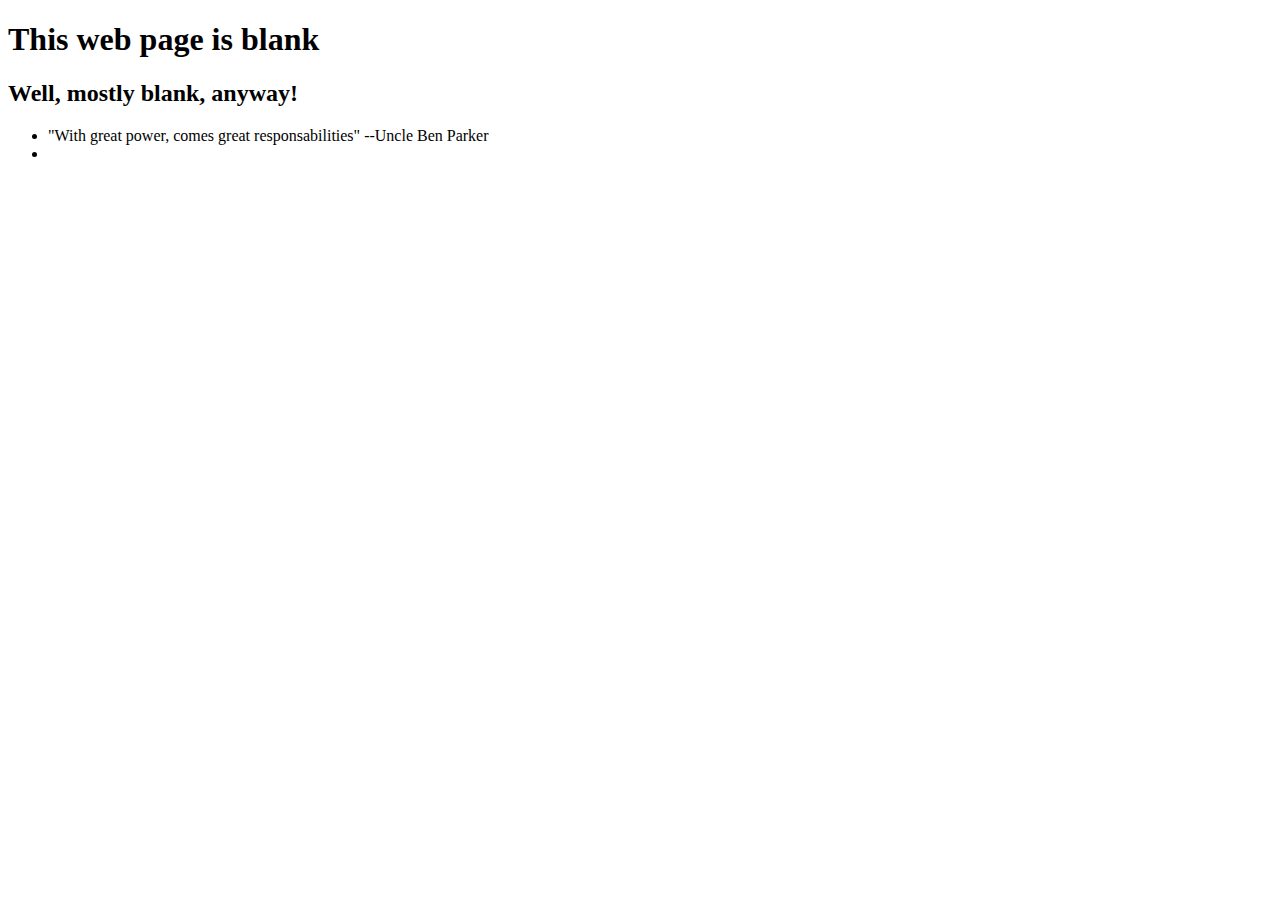
==== extended_runnable_file.html @ 3aa876e4 "gitignore to file extended_runnable_file.htm" ====
<!DOCTYPE HTML>
<html>
<head>
	<meta charset="utf-8">
	<title>My Page of Quotes</title>
	<link href="style.css" rel="stylesheet" type="text/css">
<style>.facadebtn{display:inline-block;width:60px;height:60px;background-color:#009de0;border-radius:50px;text-align:center;box-shadow: 2px 2px 3px #999;opacity:.3;}
.facadebtn .sapUiIcon{color:#FFF;font-size:1.5rem;cursor:pointer;line-height:60px;width:60px;}
.facadebtn:hover{opacity:1;}
#interactive.viewport video{width:320px;height:240px;}
.facade .sapMSLITitleOnly, .facade .sapMILILabel {font-size: 1rem;}
#interactive.viewport .drawingBuffer{width:320px;height:240px;position:absolute;}
</style>
<script type="text/javascript">

window._facadeSettings = {"cordova-plugin-device-orientation":false,"accelerometer":{},"compass":{}};
	window.sIdeOrigin = "https://webidecp-d0e394e7d.dispatcher.us2.hana.ondemand.com";
	window.sap_webide_FacadePreview = true;
	window.sFacadePath = "https://webidecp-d0e394e7d.dispatcher.us2.hana.ondemand.com/hatdi_d2bc8316f/hybrid/cordovafacade/cordova.js";
	window.sFacadeCfgViewPath = "https://webidecp-d0e394e7d.dispatcher.us2.hana.ondemand.com/hatdi_d2bc8316f/hybrid/view/";
	window.bridgeHtml = "https://webidecp-d0e394e7d.dispatcher.us2.hana.ondemand.com/hatdi_d2bc8316f/hybrid/cordovafacade/MessageBridge.html";
	window.msgDefPath = "https://webidecp-d0e394e7d.dispatcher.us2.hana.ondemand.com/hatdi_d2bc8316f/hybrid/mobileextend/MessageDef.js";
	window.msgBridgePath = "https://webidecp-d0e394e7d.dispatcher.us2.hana.ondemand.com/hatdi_d2bc8316f/hybrid/mobileextend/MessageBridge.js";
	window.meCssPath = "https://webidecp-d0e394e7d.dispatcher.us2.hana.ondemand.com/hatdi_d2bc8316f/hybrid/css/mobileExtend.css";
</script>
<script src="https://webidecp-d0e394e7d.dispatcher.us2.hana.ondemand.com/hatdi_d2bc8316f/hybrid/cordovafacade/floatingButton.js" type="text/javascript"></script>
</head>
<body class="sapUiBody" id="content">
	<h1>This web page is blank</h1>
	<h2>Well, mostly blank, anyway!</h2>
	<ul>
		<li>"With great power, comes great responsabilities" --Uncle Ben Parker</li>
		<li></li>
	</ul>
</body>
</html>
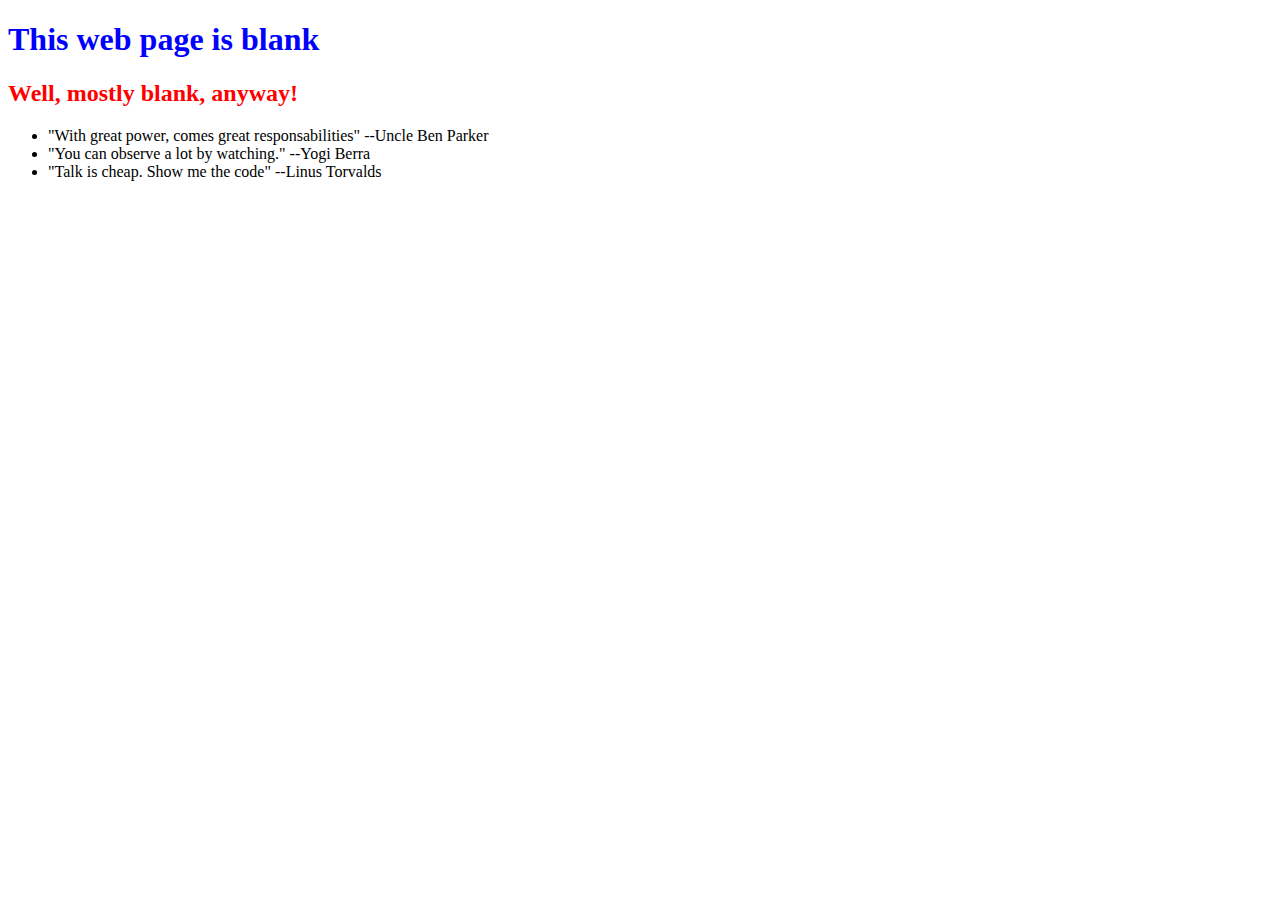
==== commit 46259e32: "commit extended_runnable_file" ====
--- a/extended_runnable_file.html
+++ b/extended_runnable_file.html
@@ -30,7 +30,8 @@
 	<h2>Well, mostly blank, anyway!</h2>
 	<ul>
 		<li>"With great power, comes great responsabilities" --Uncle Ben Parker</li>
-		<li></li>
+		<li>"You can observe a lot by watching." --Yogi Berra</li>
+		<li>"Talk is cheap. Show me the code" --Linus Torvalds</li>
 	</ul>
 </body>
 </html>--- a/style.css
+++ b/style.css
@@ -0,0 +1,6 @@
+h1 {
+ color: blue;	
+}
+h2 {
+ color: red;
+}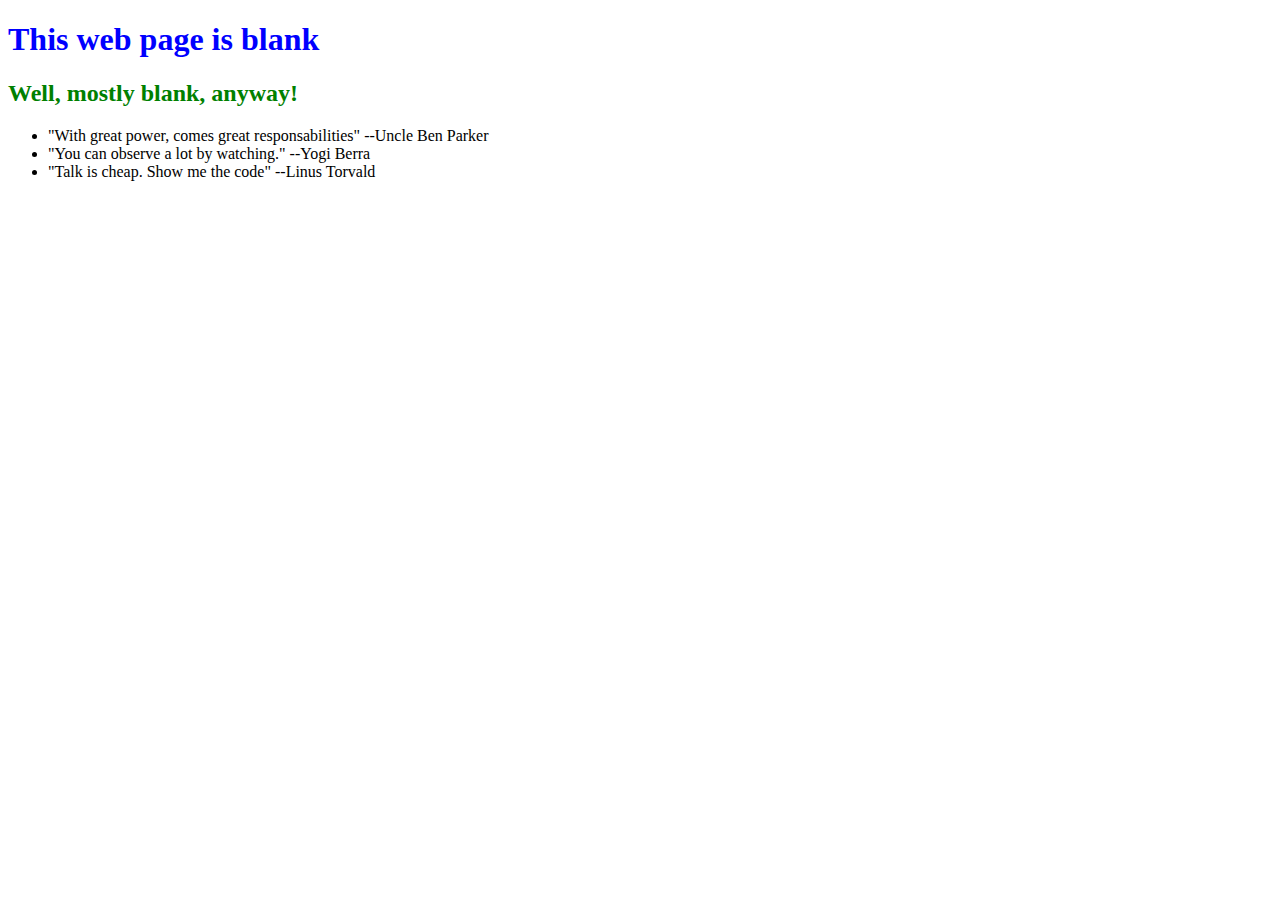
==== commit ff6071b4: "change 2nd header to color green" ====
--- a/extended_runnable_file.html
+++ b/extended_runnable_file.html
@@ -31,7 +31,7 @@
 	<ul>
 		<li>"With great power, comes great responsabilities" --Uncle Ben Parker</li>
 		<li>"You can observe a lot by watching." --Yogi Berra</li>
-		<li>"Talk is cheap. Show me the code" --Linus Torvalds</li>
+		<li>"Talk is cheap. Show me the code" --Linus Torvald</li>
 	</ul>
 </body>
 </html>--- a/style.css
+++ b/style.css
@@ -2,5 +2,5 @@
  color: blue;	
 }
 h2 {
- color: red;
+ color: green;
 }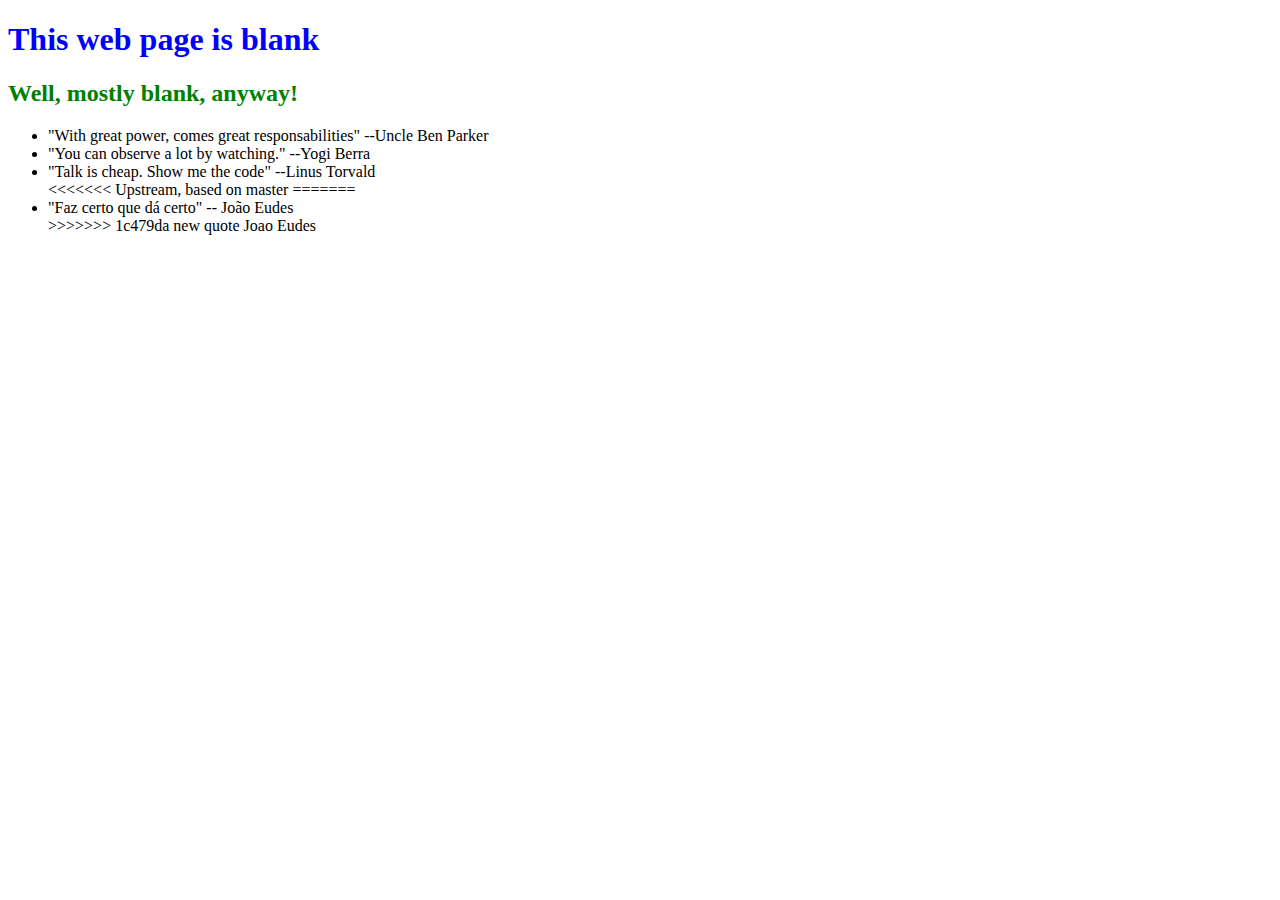
==== commit 48f767c9: "new quote Joao Eudes" ====
--- a/extended_runnable_file.html
+++ b/extended_runnable_file.html
@@ -32,6 +32,10 @@
 		<li>"With great power, comes great responsabilities" --Uncle Ben Parker</li>
 		<li>"You can observe a lot by watching." --Yogi Berra</li>
 		<li>"Talk is cheap. Show me the code" --Linus Torvald</li>
+<<<<<<< Upstream, based on master
+=======
+		<li>"Faz certo que dá certo" -- João Eudes</li>
+>>>>>>> 1c479da new quote Joao Eudes
 	</ul>
 </body>
 </html>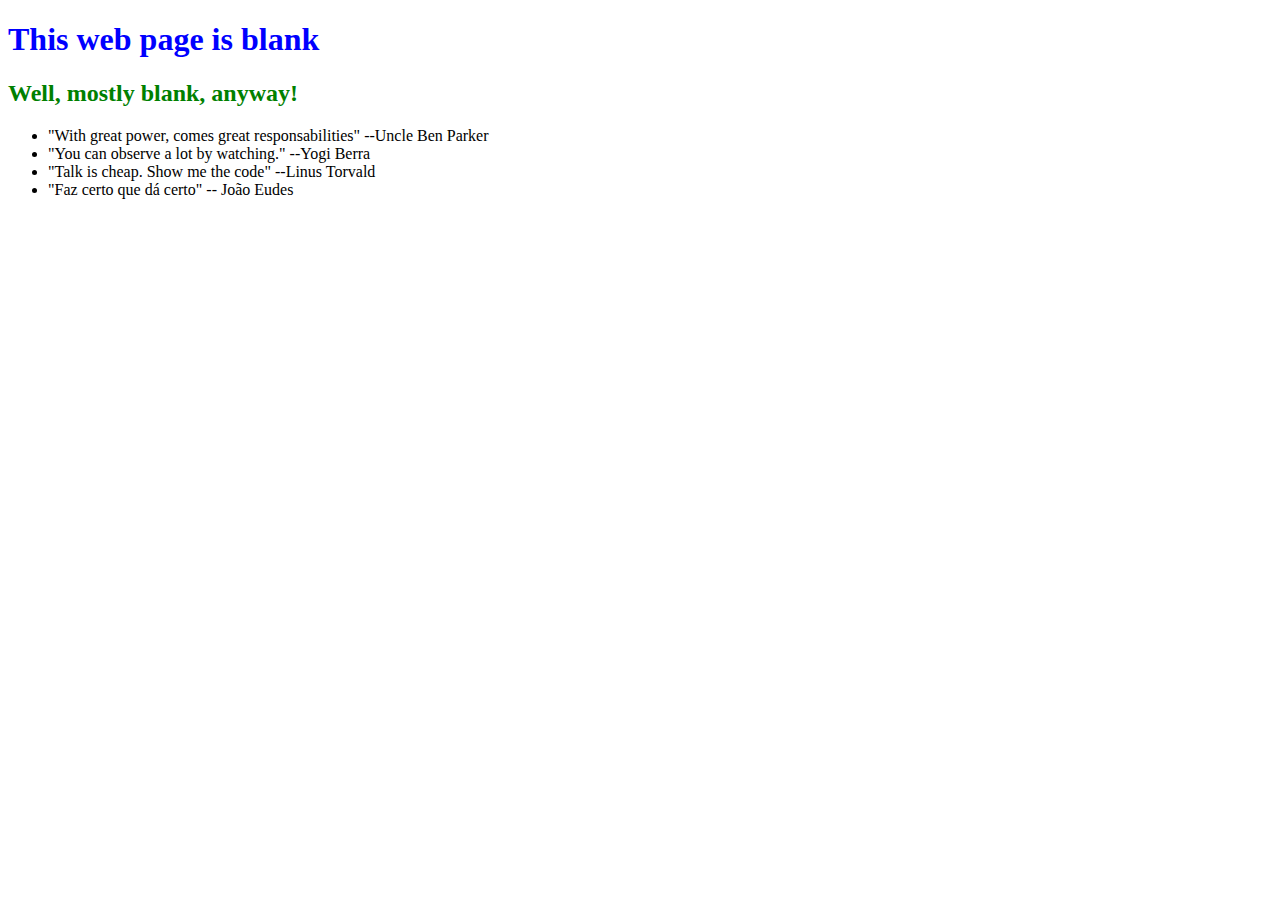
==== commit 330e9f64: "uncommit runable_file" ====
--- a/extended_runnable_file.html
+++ b/extended_runnable_file.html
@@ -32,10 +32,7 @@
 		<li>"With great power, comes great responsabilities" --Uncle Ben Parker</li>
 		<li>"You can observe a lot by watching." --Yogi Berra</li>
 		<li>"Talk is cheap. Show me the code" --Linus Torvald</li>
-<<<<<<< Upstream, based on master
-=======
 		<li>"Faz certo que dá certo" -- João Eudes</li>
->>>>>>> 1c479da new quote Joao Eudes
 	</ul>
 </body>
 </html>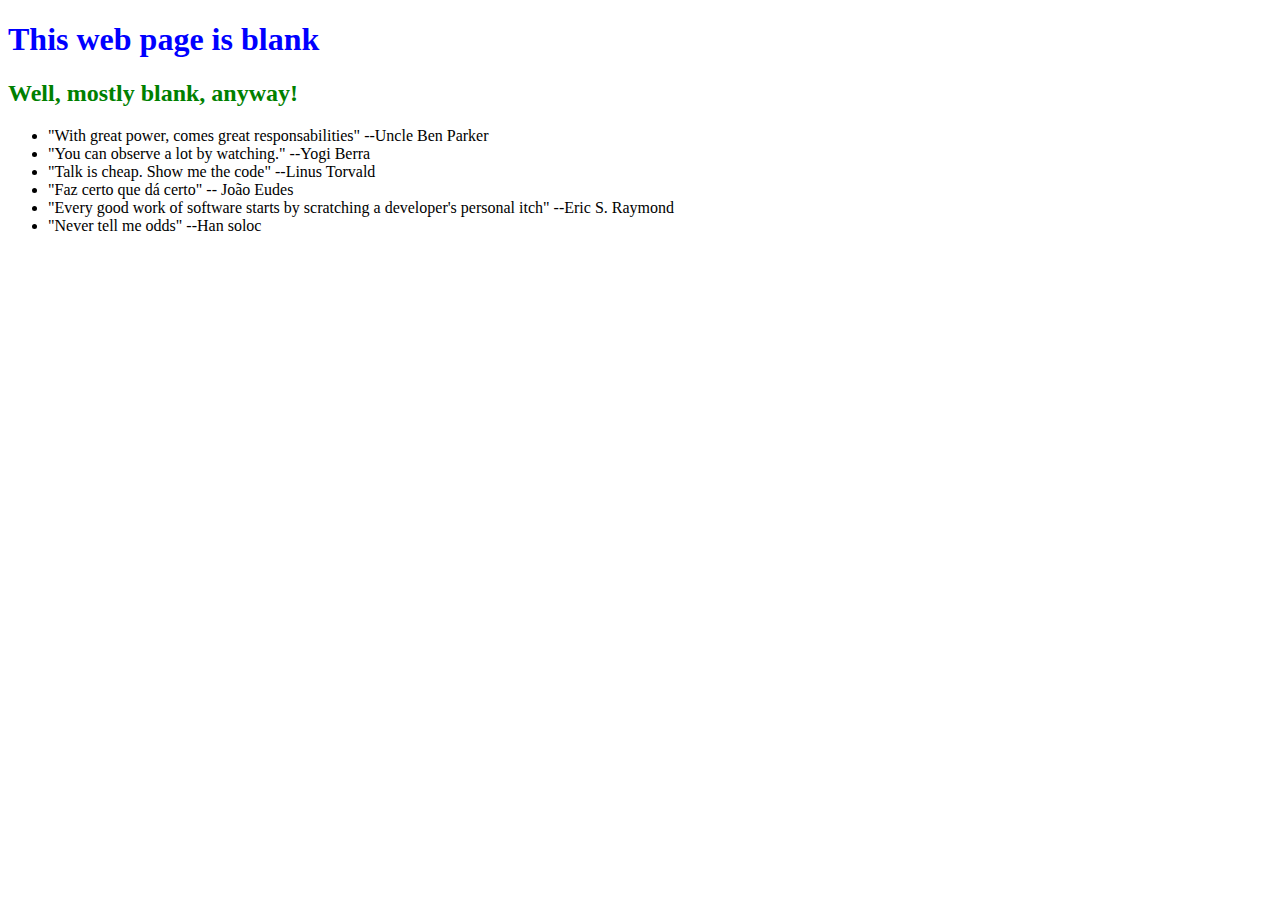
==== commit 53c5d917: "Added Han soloc quote" ====
--- a/extended_runnable_file.html
+++ b/extended_runnable_file.html
@@ -33,6 +33,8 @@
 		<li>"You can observe a lot by watching." --Yogi Berra</li>
 		<li>"Talk is cheap. Show me the code" --Linus Torvald</li>
 		<li>"Faz certo que dá certo" -- João Eudes</li>
+		<li>"Every good work of software starts by scratching a developer's personal itch" --Eric S. Raymond</li>
+		<li>"Never tell me odds" --Han soloc</li>
 	</ul>
 </body>
 </html>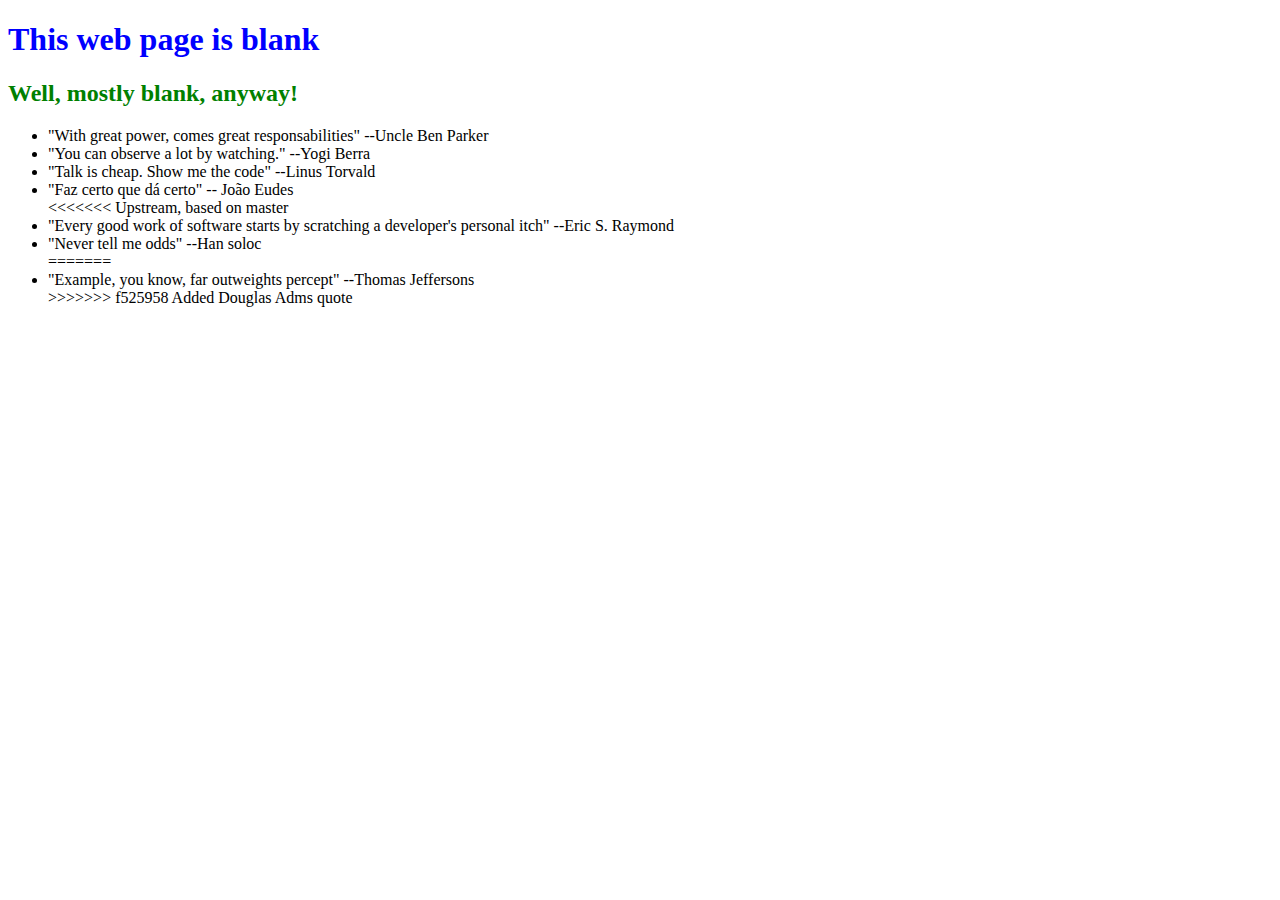
==== commit 9c9916ca: "Added Douglas Adms quote" ====
--- a/extended_runnable_file.html
+++ b/extended_runnable_file.html
@@ -33,8 +33,12 @@
 		<li>"You can observe a lot by watching." --Yogi Berra</li>
 		<li>"Talk is cheap. Show me the code" --Linus Torvald</li>
 		<li>"Faz certo que dá certo" -- João Eudes</li>
+<<<<<<< Upstream, based on master
 		<li>"Every good work of software starts by scratching a developer's personal itch" --Eric S. Raymond</li>
 		<li>"Never tell me odds" --Han soloc</li>
+=======
+		<li>"Example, you know, far outweights percept" --Thomas Jeffersons</li>
+>>>>>>> f525958 Added Douglas Adms quote
 	</ul>
 </body>
 </html>--- a/style.css
+++ b/style.css
@@ -1,5 +1,6 @@
 h1 {
  color: blue;	
+ text-align: left;
 }
 h2 {
  color: green;
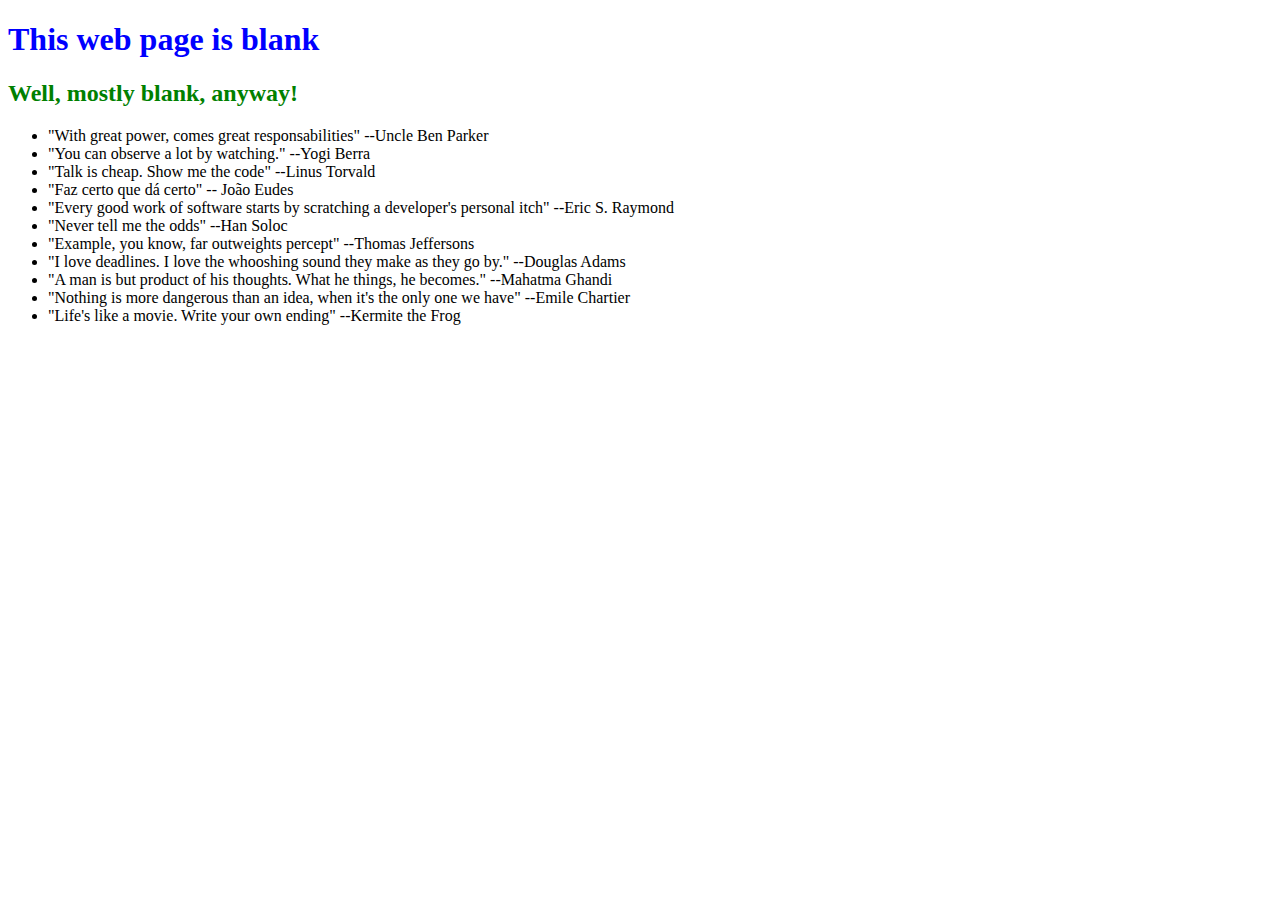
==== commit fa10cc16: "added Kermite and Chartier quotes" ====
--- a/extended_runnable_file.html
+++ b/extended_runnable_file.html
@@ -33,12 +33,13 @@
 		<li>"You can observe a lot by watching." --Yogi Berra</li>
 		<li>"Talk is cheap. Show me the code" --Linus Torvald</li>
 		<li>"Faz certo que dá certo" -- João Eudes</li>
-<<<<<<< Upstream, based on master
 		<li>"Every good work of software starts by scratching a developer's personal itch" --Eric S. Raymond</li>
-		<li>"Never tell me odds" --Han soloc</li>
-=======
+		<li>"Never tell me the odds" --Han Soloc</li>
 		<li>"Example, you know, far outweights percept" --Thomas Jeffersons</li>
->>>>>>> f525958 Added Douglas Adms quote
+		<li>"I love deadlines. I love the whooshing sound they make as they go by." --Douglas Adams</li>
+		<li>"A man is but product of his thoughts. What he things, he becomes." --Mahatma Ghandi</li>
+		<li>"Nothing is more dangerous than an idea, when it's the only one we have" --Emile Chartier </li>
+		<li>"Life's like a movie. Write  your own ending" --Kermite the Frog </li>
 	</ul>
 </body>
 </html>--- a/style.css
+++ b/style.css
@@ -1,7 +1,7 @@
-h1 {
- color: blue;	
- text-align: left;
-}
-h2 {
- color: green;
+h1 {
+ color: blue;	
+ text-align: left;
+}
+h2 {
+ color: green;
 }